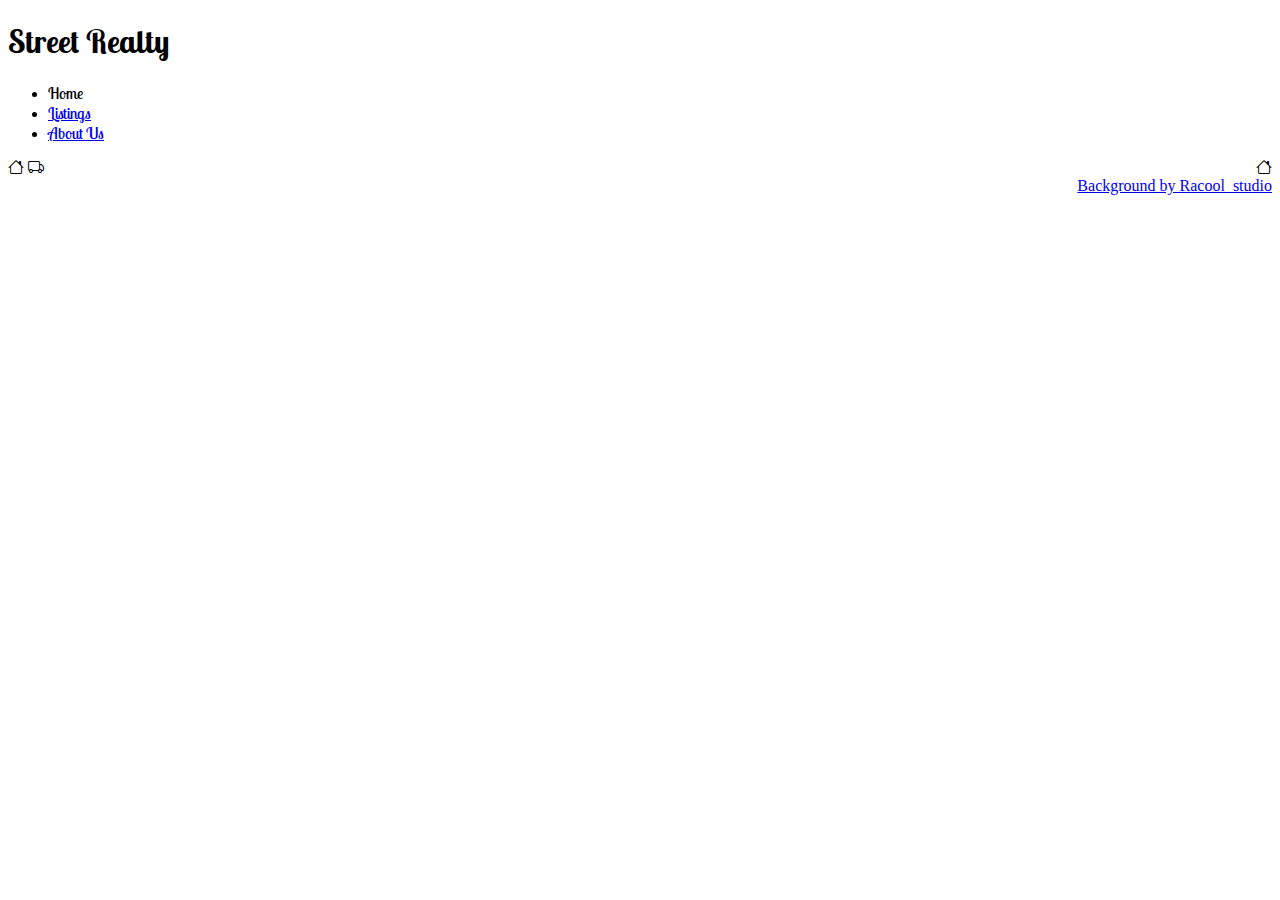
==== index.html @ f87f5e9f "init" ====
<!DOCTYPE html>
<html lang="en">
<head>
    <meta charset="UTF-8">
    <link rel="stylesheet" href="css/styles.css">
    <link rel="preconnect" href="https://fonts.googleapis.com">
    <link rel="preconnect" href="https://fonts.gstatic.com" crossorigin>
    <link href="https://fonts.googleapis.com/css2?family=Lobster+Two:ital,wght@1,700&display=swap" rel="stylesheet">
    <link rel="stylesheet" href="https://cdn.jsdelivr.net/npm/bootstrap@5.1.1/dist/css/bootstrap.min.css"
          integrity="sha384-F3w7mX95PdgyTmZZMECAngseQB83DfGTowi0iMjiWaeVhAn4FJkqJByhZMI3AhiU" crossorigin="anonymous">
    <link rel="stylesheet" href="https://cdn.jsdelivr.net/npm/bootstrap-icons@1.3.0/font/bootstrap-icons.css">

    <title>Street Realty - Home</title>
</head>
<body>

<div class="d-flex flex-column vh-100">


    <div class="shadow-lg">
        <div class="text-center pt-3">
            <h1 class='text-primary' style="font-family: 'Lobster Two', cursive;">Street Realty</h1>
        </div>

        <ul class="nav nav-pills nav-fill p-3">
            <li class="nav-item">
                <a class="nav-link active brand-font display-7"> Home </a>
            </li>
            <li class="nav-item">
                <a class="nav-link brand-font display-7" href="./html/listings.html">Listings</a>
            </li>
            <li class="nav-item">
                <a class="nav-link brand-font display-7" href="./html/about.html">About Us</a>
            </li>
        </ul>
    </div>

    <div class="d-flex flex-fill flex-column moving-box-background">

        <div class="d-flex justify-content-around align-items-center">
            <div class="card m-3 shadow-lg">
                <div id="house-container"></div>
                <div class="p-1">
                    <i class="bi bi-house"></i>
                    <i id='truck-icon' class="bi bi-truck"></i>
                    <i class="bi bi-house" style="float: right"></i>
                </div>
            </div>
        </div>

        <div>
            <a href="https://www.freepik.com/photos/box" class="text-dark" style="float: right">Background by Racool_studio</a>
        </div>
    </div>
</div>

<script src="https://code.jquery.com/jquery-3.6.0.min.js"
        integrity="sha256-/xUj+3OJU5yExlq6GSYGSHk7tPXikynS7ogEvDej/m4=" crossorigin="anonymous"></script>
<script src="https://cdn.jsdelivr.net/npm/bootstrap@5.1.1/dist/js/bootstrap.min.js"
        integrity="sha384-skAcpIdS7UcVUC05LJ9Dxay8AXcDYfBJqt1CJ85S/CFujBsIzCIv+l9liuYLaMQ/"
        crossorigin="anonymous"></script>
<script src="./js/index.js"></script>
</body>
</html>
---- css/styles.css ----
.moving-box-background {
    background-image: url("../img/moving-boxes.jpg");
    background-size: 100%;
}

.brand-font {
    font-family: 'Lobster Two', cursive;
}
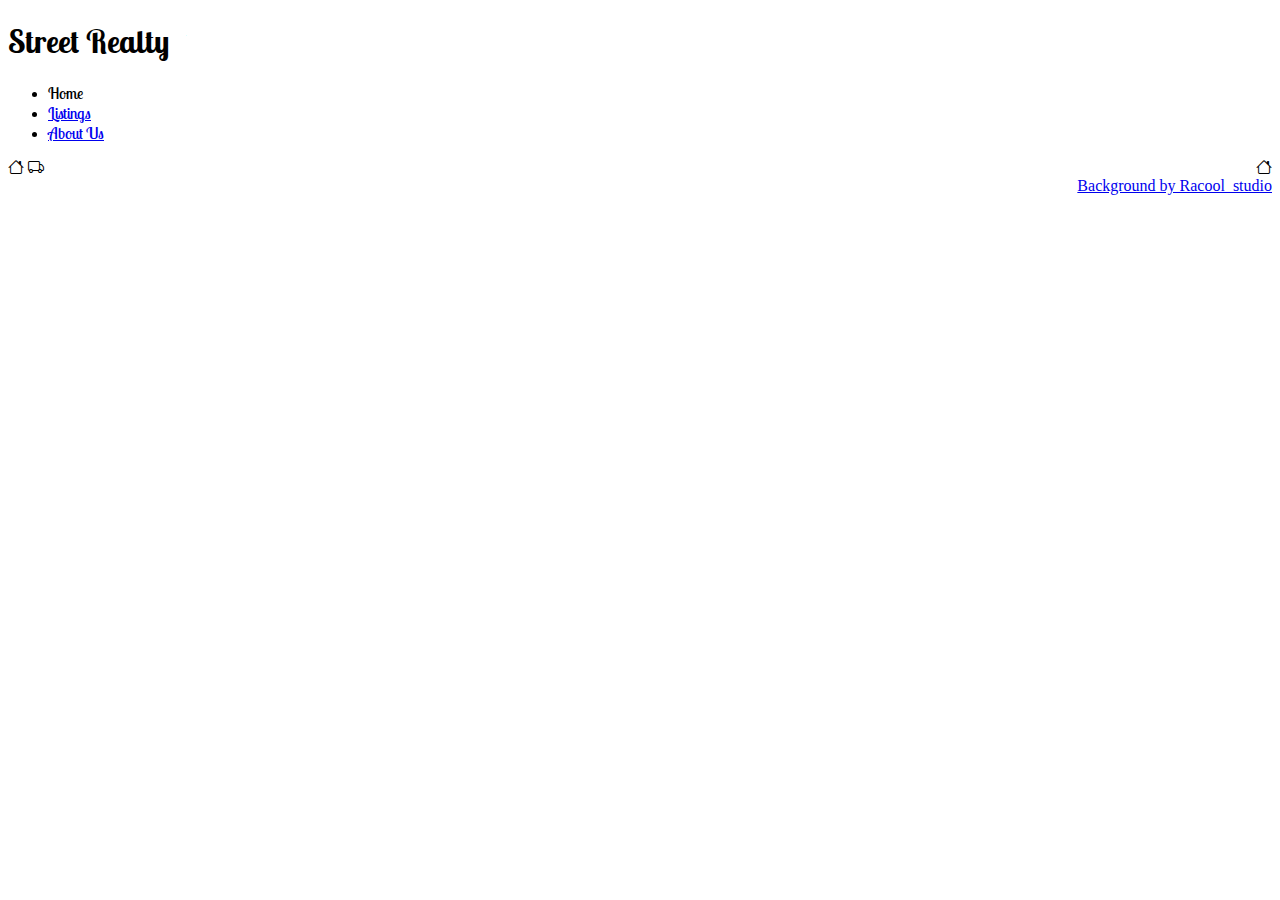
==== commit ea6775e6: "added explanation comments" ====
--- a/index.html
+++ b/index.html
@@ -2,13 +2,13 @@
 <html lang="en">
 <head>
     <meta charset="UTF-8">
-    <link rel="stylesheet" href="css/styles.css">
     <link rel="preconnect" href="https://fonts.googleapis.com">
     <link rel="preconnect" href="https://fonts.gstatic.com" crossorigin>
     <link href="https://fonts.googleapis.com/css2?family=Lobster+Two:ital,wght@1,700&display=swap" rel="stylesheet">
     <link rel="stylesheet" href="https://cdn.jsdelivr.net/npm/bootstrap@5.1.1/dist/css/bootstrap.min.css"
           integrity="sha384-F3w7mX95PdgyTmZZMECAngseQB83DfGTowi0iMjiWaeVhAn4FJkqJByhZMI3AhiU" crossorigin="anonymous">
     <link rel="stylesheet" href="https://cdn.jsdelivr.net/npm/bootstrap-icons@1.3.0/font/bootstrap-icons.css">
+    <link rel="stylesheet" href="css/styles.css">
 
     <title>Street Realty - Home</title>
 </head>
